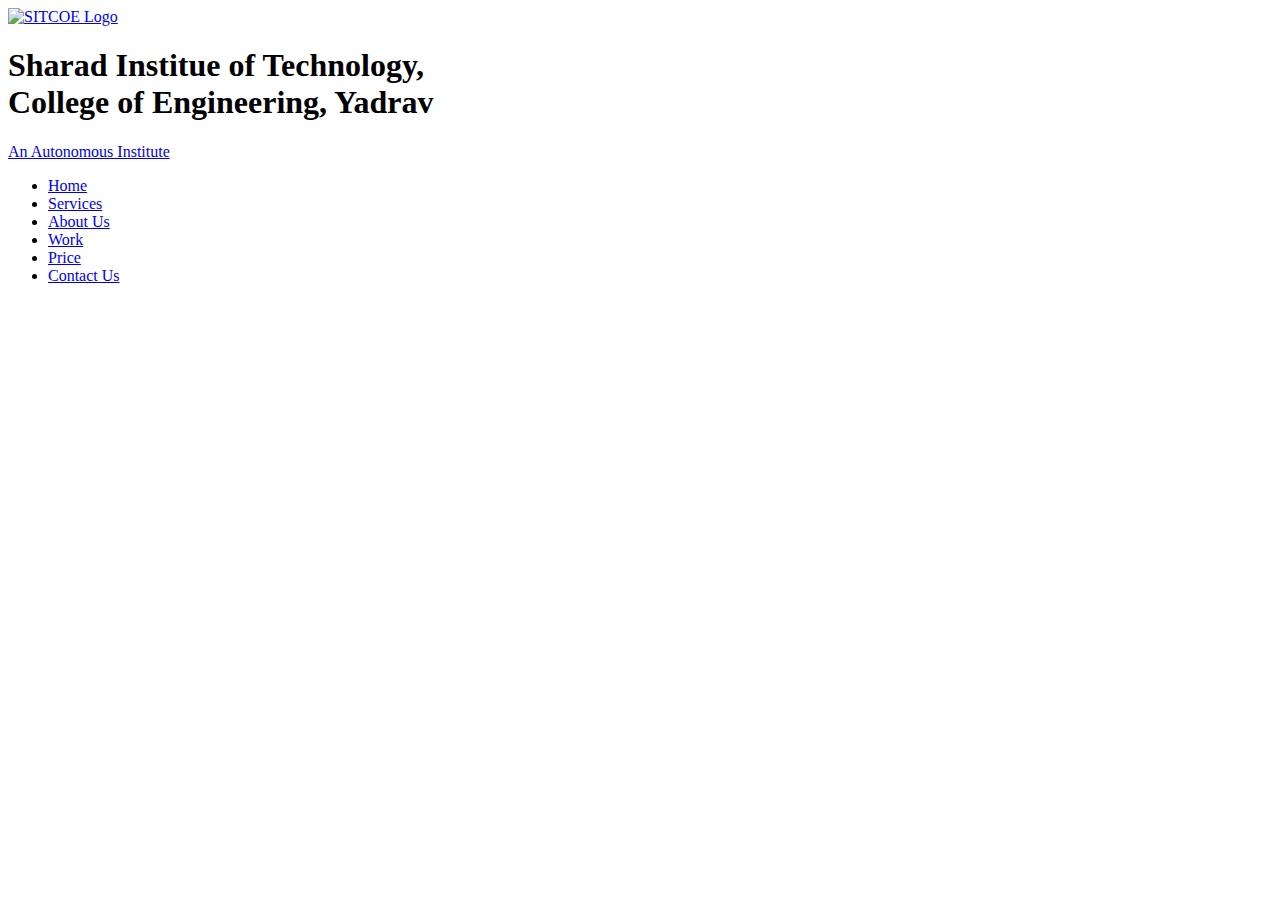
==== index.html @ 4dc254d6 "Create index.html" ====
<!DOCTYPE html>
<html lang="en">
	<head>
		<meta charset="utf-8">
		<meta http-equiv="X-UA-Compatible" content="IE=edge">
		<meta name="viewport" content="width=device-width, initial-scale=1">
		<title>Girnari Datta Enterprises</title>
		<meta name="description" content="Girnari Datta" />
		<meta name="keywords" content="" />
		<meta name="author" content="TechUp Web Ventures" />
		
		<link href="css/bootstrap.min.css" rel="stylesheet">
		<link href="css/styles.css" rel="stylesheet">
		<link href="css/queries.css" rel="stylesheet">
	</head>
	<body>		 
		<header id="main">
			<section class="hero"> 
				<div class="container">
					<div class="row nav-wrapper">
						<div class="col-md-6 col-sm-6 col-xs-6 text-left">
							<a href="#"><img src="img/logo-white.png" alt="SITCOE Logo"></a>
						</div>
						<div class="col-md-6 col-sm-6 col-xs-6 text-right navicon">
							 <a id="trigger-overlay" class="nav_slide_button nav-toggle" href="#"><span></span></a>
						</div>
					</div>
					<div class="row hero-content">
						<div class="col-md-12 text-center">
							<h1 class="animated fadeInDown">Sharad Institue of Technology,<br>College of Engineering, Yadrav</h1>
							<a href="#about" class="read-btn animated fadeInUp">An Autonomous Institute</a>
						</div>
					</div>
				</div>
			</section>
		</header>



		<!---  After Header, remaining content starts from here -->










		<!--  Till here. Below snippet is required for nav bar animation and effects.   -->

		<div class="overlay overlay-midway">
			<nav>
				<ul>
				<li><a href="#main">Home</a></li>
					<li><a href="#features">Services</a></li>
					<li><a href="#about">About Us</a></li> 
					<li><a href="#ourWorks">Work</a></li>
					<li><a href="#price">Price</a></li>
					<li><a href="#contact">Contact Us</a></li>
				</ul>
			</nav>
		</div> 
		
		<script src="js/toucheffects.js"></script>
		<script src="js/jquery.min.js"></script>
		<script src="js/flickity.pkgd.min.js"></script>
		<script src="js/jquery.fancybox.pack.js"></script>  
		<script src="js/waypoints.min.js"></script>
		<script src="js/bootstrap.min.js"></script>
		<script src="js/scripts.js"></script>

		
	</body>
</html>
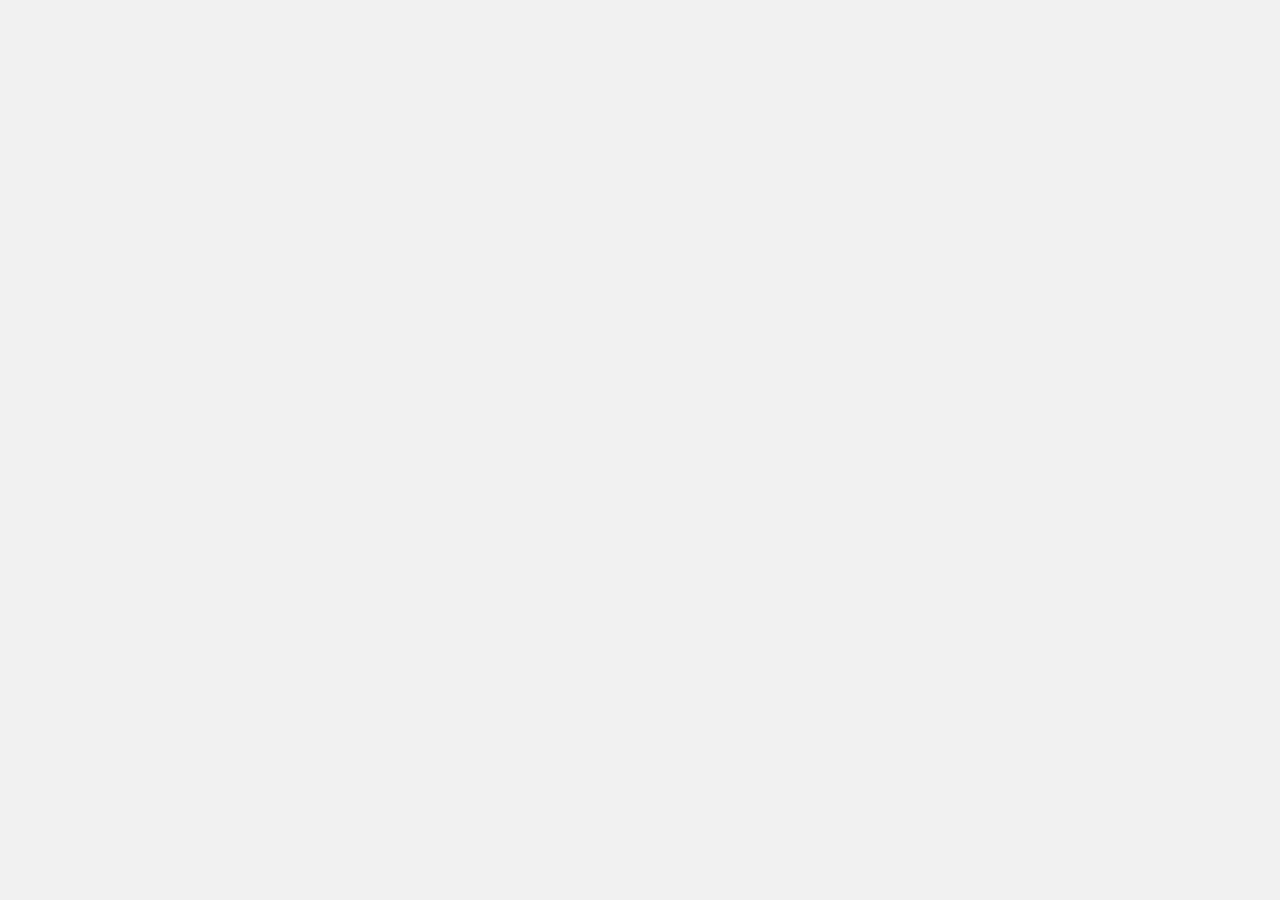
==== commit 9726db4a: "Update index.html" ====
--- a/index.html
+++ b/index.html
@@ -13,6 +13,210 @@
 		<link href="css/styles.css" rel="stylesheet">
 		<link href="css/queries.css" rel="stylesheet">
 	</head>
+	
+		<!--------CSS------------>
+	
+		<style>
+* {
+  box-sizing: border-box;
+}
+
+body {
+  background-color: #f1f1f1;
+  padding: 20px;
+  font-family: Times New Roman;
+}
+
+/* Center website */
+.main {
+  max-width: 1000px;
+  margin: auto;
+}
+
+h1 {
+  font-size: 50px;
+  word-break: break-all;
+}
+
+.row {
+  margin: 8px -16px;
+  background-color:white;
+}
+
+/* Add padding BETWEEN each column (if you want) */
+.row,
+.row > .column {
+  padding: 8px;
+}
+
+/* Create three equal columns that floats next to each other */
+.column {
+  float: left;
+  width: 33.33%;
+  display: none; /* Hide columns by default */
+}
+
+/* Clear floats after rows */
+.row:after {
+  content: "";
+  display: table;
+  clear: both;
+}
+
+/* Content */
+.content {
+  background-color: white;
+  padding: 10px;
+  text-align:center;
+}
+
+/* The "show" class is added to the filtered elements */
+.show {
+  display: block;
+}
+
+/* Style the buttons */
+.btn {
+  border: none;
+  outline: none;
+  padding: 12px 16px;
+  background-color: white;
+  cursor: pointer;
+}
+
+/* Add a grey background color on mouse-over */
+.btn:hover {
+  background-color: #ddd;
+}
+
+/* Add a dark background color to the active button */
+.btn.active {
+  background-color: #666;
+   color: white;
+}
+
+
+img:hover {
+  box-shadow: 0 0 15px 1px rgba(0, 140, 186, 0.5);
+}
+
+
+<!------------------------------Modal CSS-------------------------------->
+.modal {
+  display: none; /* Hidden by default */
+  position: fixed; /* Stay in place */
+  z-index: 1; /* Sit on top */
+  padding-top: 100px; /* Location of the box */
+  left: 0;
+  top: 0;
+  width: 50%; /* Full width */
+  height: 50%; /* Full height */
+  overflow: auto; /* Enable scroll if needed */
+  background-color: rgb(0,0,0); /* Fallback color */
+  background-color: rgba(0,0,0,0.4); /* Black w/ opacity */
+}
+
+
+/* Position the image container (needed to position the left and right arrows) */
+.container{
+	max-width:120px
+	padding: 0px;
+	display: flex;
+	}
+
+/* Hide the images by default */
+.mySlides {
+  display: none;
+}
+
+/* Add a pointer when hovering over the thumbnail images */
+.cursor {
+  cursor: pointer;
+}
+
+/* Next & previous buttons */
+.prev,
+.next {
+  cursor: pointer;
+  position: absolute;
+  top: 50%;
+  width: auto;
+  padding: 16px;
+  margin-top: -50px;
+  color: white;
+  font-weight: bold;
+  font-size: 20px;
+  border-radius: 0 3px 3px 0;
+  user-select: none;
+  -webkit-user-select: none;
+}
+
+/* Position the "next button" to the right */
+.next {
+  right: 0;
+  border-radius: 3px 0 0 3px;
+}
+
+/* On hover, add a black background color with a little bit see-through */
+.prev:hover,
+.next:hover {
+  background-color: rgba(0, 0, 0, 0.8);
+}
+
+/* Number text (1/3 etc) */
+.numbertext {
+  color: #f2f2f2;
+  font-size: 12px;
+  padding: 8px 12px;
+  position: absolute;
+  top: 0;
+}
+
+
+.row:after {
+  content: "";
+  display: table;
+  clear: both;
+}
+
+/* Six columns side by side */
+.column {
+  float: left;
+  width: 16%;
+}
+
+/* Add a transparency effect for thumnbail images */
+.demo {
+  opacity: 0.6;
+}
+
+.active,
+.demo:hover {
+  opacity: 1;
+}
+
+.left-column {
+	width:40%;
+	height:40%;
+	position: relative;
+	}
+
+.right-column {
+	width:50%;
+	padding:0 0 0 50px;
+	}
+img {
+     border-radius: 25px;
+}
+
+<!------------------------------End of Modal CSS----------------------------------------->
+	
+		<!---------CSS End------->
+	
+	
+	
+	
+	
 	<body>		 
 		<header id="main">
 			<section class="hero"> 
@@ -40,7 +244,219 @@
 		<!---  After Header, remaining content starts from here -->
 
 
-
+		<section>
+			
+			<!-- MAIN (Center website) -->
+<div class="main">
+<hr>
+
+<h2>PORTFOLIO</h2>
+<div id="myBtnContainer">
+  <button class="btn active" onclick="filterSelection('all')"> Show all</button>
+  <button class="btn" onclick="filterSelection('nature')"> Nature</button>
+  <button class="btn" onclick="filterSelection('cars')"> Cars</button>
+  <button class="btn" onclick="filterSelection('people')"> People</button>
+</div>
+
+			<!-- Products Grid -->
+	<div class="row">
+		<div class="column nature">
+			<div class="content">
+				<img src="1.jpeg" alt="Mountains" style="width:100%">
+				<h4>Mountains</h4>
+					<!-- Trigger the modal with a button -->
+					<button class="btn"  data-toggle="modal" data-target="#myModal">View Details</button>
+			</div>
+		</div>
+
+		<div class="column nature">
+			<div class="content">
+				<img src="1.jpeg" alt="Mountains" style="width:100%">
+				<h4>Mountains</h4>
+					<!-- Trigger the modal with a button -->
+					<button class="btn"  data-toggle="modal" data-target="#myModal">View Details</button>
+			</div>
+		</div>
+		
+		<div class="column nature">
+			<div class="content">
+				<img src="1.jpeg" alt="Mountains" style="width:100%">
+				<h4>Mountains</h4>
+					<!-- Trigger the modal with a button -->
+					<button class="btn"  data-toggle="modal" data-target="#myModal">View Details</button>
+			</div>
+		</div>
+
+		<div class="column cars">
+			<div class="content">
+				<img src="2.jpeg" alt="Cars" style="width:100%">
+				<h4>Retro</h4>
+					<!-- Trigger the modal with a button -->
+					<button class="btn"  data-toggle="modal" data-target="#myModal">View Details</button>
+			</div>
+		</div>
+
+
+		<div class="column cars">
+			<div class="content">
+				<img src="2.jpeg" alt="Cars" style="width:100%">
+				<h4>Retro</h4>
+					<!-- Trigger the modal with a button -->
+					<button class="btn"  data-toggle="modal" data-target="#myModal">View Details</button>
+			</div>
+		</div>
+
+
+		<div class="column cars">
+			<div class="content">
+				<img src="2.jpeg" alt="Cars" style="width:100%">
+				<h4>Retro</h4>
+					<!-- Trigger the modal with a button -->
+					<button class="btn"  data-toggle="modal" data-target="#myModal">View Details</button>
+			</div>
+		</div>
+
+		<div class="column people">
+			<div class="content">
+				<img src="3.jpeg" alt="Cars" style="width:100%">
+				<h4>Man</h4>
+					<!-- Trigger the modal with a button -->
+					<button class="btn"  data-toggle="modal" data-target="#myModal">View Details</button>
+			</div>
+		</div>
+
+		<div class="column people">
+			<div class="content">
+				<img src="3.jpeg" alt="Cars" style="width:100%">
+				<h4>Man</h4>
+					<!-- Trigger the modal with a button -->
+					<button class="btn"  data-toggle="modal" data-target="#myModal">View Details</button>
+			</div>
+		</div>
+
+		<div class="column people">
+			<div class="content">
+				<img src="3.jpeg" alt="Cars" style="width:100%">
+				<h4>Man</h4>
+					<!-- Trigger the modal with a button -->
+					<button class="btn"  data-toggle="modal" data-target="#myModal">View Details</button>
+			</div>
+		</div>
+
+
+		<!-- END GRID -->
+	</div>
+
+
+
+
+  <!-- Modal -->
+  <!-- The Modal -->
+  <div class="modal" id="myModal">
+    <div class="modal-dialog modal-xl">
+      <div class="modal-content">
+      
+        <!-- Modal Header -->
+        <div class="modal-header">
+
+		<h2 style="text-align:center">Paperbags Modal</h2>
+
+          <button type="button" class="close" data-dismiss="modal">&times;</button>
+        </div>
+        
+        <!-- Modal body -->
+        <div class="modal-body">
+
+
+          <div class="container">
+ <div class="left-column">
+  <div class="mySlides">
+    <div class="numbertext">1 / 6</div>
+    <img src="1.jpeg" style="width:100%">
+  </div>
+
+  <div class="mySlides">
+    <div class="numbertext">2 / 6</div>
+    <img src="2.jpeg" style="width:100%">
+  </div>
+
+  <div class="mySlides">
+    <div class="numbertext">3 / 6</div>
+    <img src="3.jpeg" style="width:100%">
+  </div>
+    
+  <div class="mySlides">
+    <div class="numbertext">4 / 6</div>
+    <img src="1.jpeg" style="width:100%">
+  </div>
+
+  <div class="mySlides">
+    <div class="numbertext">5 / 6</div>
+    <img src="2.jpeg" style="width:100%">
+  </div>
+    
+  <div class="mySlides">
+    <div class="numbertext">6 / 6</div>
+    <img src="3.jpeg" style="width:100%">
+  </div>
+    
+  <a class="prev" onclick="plusSlides(-1)"><</a>
+  <a class="next" onclick="plusSlides(1)">></a>
+	<hr>
+  <div class="row">
+    <div class="column">
+      <img class="demo cursor" src="1.jpeg" style="width:100%" onclick="currentSlide(1)" alt="The Woods">
+    </div>
+    <div class="column">
+      <img class="demo cursor" src="2.jpeg" style="width:100%" onclick="currentSlide(2)" alt="Cinque Terre">
+    </div>
+    <div class="column">
+      <img class="demo cursor" src="3.jpeg" style="width:100%" onclick="currentSlide(3)" alt="Mountains and fjords">
+    </div>
+    <div class="column">
+      <img class="demo cursor" src="1.jpeg" style="width:100%" onclick="currentSlide(4)" alt="Northern Lights">
+    </div>
+    <div class="column">
+      <img class="demo cursor" src="2.jpeg" style="width:100%" onclick="currentSlide(5)" alt="Nature and sunrise">
+    </div>    
+    <div class="column">
+      <img class="demo cursor" src="3.jpeg" style="width:100%" onclick="currentSlide(6)" alt="Snowy Mountains">
+    </div>
+  </div>
+</div>
+<div class="right-column">.
+		<div class="product-description">
+			<span>Paperpouch</span>
+			<h1>Eco friendly bag</h1>
+		</div>
+		
+		<div class="product-configuration">
+			<div class="product-size">
+				<b>Available in various sizes :-</b> <select>
+					<option>Size available</option>
+					<option>8*11</option>
+					<option>9*11</option>
+					<option>10*11</option>
+					<option>12*11</option>
+				</select>
+				<br>
+				
+				<b>Note:-</b> <font size="2" color="red">*You can customise the size as well.</font>
+			</div>
+		</div>
+	</div>
+</div>
+        
+        
+      </div>
+    </div>
+  </div>
+</div>
+ <!--End of Modal-->
+
+			
+			
+		</section>
 
 
 
@@ -63,6 +479,103 @@
 			</nav>
 		</div> 
 		
+			
+			
+			
+			<!---------------------------------Script------------------------------------------->
+			
+			<script>
+filterSelection("all")
+function filterSelection(c) {
+  var x, i;
+  x = document.getElementsByClassName("column");
+  if (c == "all") c = "";
+  for (i = 0; i < x.length; i++) {
+    RemoveClass(x[i], "show");
+    if (x[i].className.indexOf(c) > -1) AddClass(x[i], "show");
+  }
+}
+
+function AddClass(element, name) {
+  var i, arr1, arr2;
+  arr1 = element.className.split(" ");
+  arr2 = name.split(" ");
+  for (i = 0; i < arr2.length; i++) {
+    if (arr1.indexOf(arr2[i]) == -1) {element.className += " " + arr2[i];}
+  }
+}
+
+function RemoveClass(element, name) {
+  var i, arr1, arr2;
+  arr1 = element.className.split(" ");
+  arr2 = name.split(" ");
+  for (i = 0; i < arr2.length; i++) {
+    while (arr1.indexOf(arr2[i]) > -1) {
+      arr1.splice(arr1.indexOf(arr2[i]), 1);     
+    }
+  }
+  element.className = arr1.join(" ");
+}
+
+
+// Add active class to the current button (highlight it)
+var btnContainer = document.getElementById("myBtnContainer");
+var btns = btnContainer.getElementsByClassName("btn");
+for (var i = 0; i < btns.length; i++) {
+  btns[i].addEventListener("click", function(){
+    var current = document.getElementsByClassName("active");
+    current[0].className = current[0].className.replace(" active", "");
+    this.className += " active";
+  });
+}
+
+
+
+
+
+
+
+var slideIndex = 1;
+showSlides(slideIndex);
+
+function plusSlides(n) {
+  showSlides(slideIndex += n);
+}
+
+function currentSlide(n) {
+  showSlides(slideIndex = n);
+}
+
+function showSlides(n) {
+  var i;
+  var slides = document.getElementsByClassName("mySlides");
+  var dots = document.getElementsByClassName("demo");
+  var captionText = document.getElementById("caption");
+  if (n > slides.length) {slideIndex = 1}
+  if (n < 1) {slideIndex = slides.length}
+  for (i = 0; i < slides.length; i++) {
+      slides[i].style.display = "none";
+  }
+  for (i = 0; i < dots.length; i++) {
+      dots[i].className = dots[i].className.replace(" active", "");
+  }
+  slides[slideIndex-1].style.display = "block";
+  dots[slideIndex-1].className += " active";
+  captionText.innerHTML = dots[slideIndex-1].alt;
+}
+
+
+
+
+
+</script>
+			
+			<!---------------------------------Script end-------------------------------------------------->
+			
+			
+			
+			
+			
 		<script src="js/toucheffects.js"></script>
 		<script src="js/jquery.min.js"></script>
 		<script src="js/flickity.pkgd.min.js"></script>
--- a/css/styles.css
+++ b/css/styles.css
@@ -0,0 +1,208 @@
+/* -------------------------------------------------------------------------------------------------
+Navigation
+------------------------------------------------------------------------------------------------- */
+.nav-toggle {
+    position: fixed;
+    top: 55px;
+    right: 80px;
+    z-index: 999999;
+    padding: 10px 35px 16px 0px;
+    cursor: pointer;
+}
+.nav-toggle:focus {
+    outline: none;
+}
+.nav-toggle span, .nav-toggle span:before, .nav-toggle span:after {
+    content: '';
+    position: absolute;
+    display: block;
+    width: 35px;
+    height: 5px;
+    border-radius: 1px;
+    background: #C2C2C2;
+    cursor: pointer;
+}
+.nav-toggle span:before {
+    top: -10px
+}
+.nav-toggle span:after {
+    bottom: -10px
+}
+.nav-toggle span, .nav-toggle span:before, .nav-toggle span:after {
+    -webkit-transition: all 300ms ease-in-out;
+    transition: all 300ms ease-in-out;
+}
+.nav-toggle.active span {
+    background-color: transparent
+}
+.nav-toggle.active span:before, .nav-toggle.active span:after {
+    top: 0
+}
+.nav-toggle.active span:before {
+    -webkit-transform: rotate(45deg);
+    -ms-transform: rotate(45deg);
+    transform: rotate(45deg);
+}
+.nav-toggle.active span:after {
+    top: 10px;
+    -webkit-transform: translateY(-10px) rotate(-45deg);
+    -ms-transform: translateY(-10px) rotate(-45deg);
+    transform: translateY(-10px) rotate(-45deg);
+}
+.navicon {
+    position: relative;
+    height: 26px;
+}
+.navicon p {
+    margin: 1px 50px 0 0
+}
+.navicon-fixed {
+    position: fixed;
+    top: 59px;
+    right: 143px;
+}
+
+/* -------------------------------------------------------------------------------------------------
+Hero
+------------------------------------------------------------------------------------------------- */
+.hero {
+    position: relative;
+    padding: 60px 0 60px 0;
+    min-height: 800px;
+    background: rgb(40, 70, 102) url('../img/hero.jpg') no-repeat center center;
+    background-size: cover;
+    color: #fff; 
+}
+.hero h1 {
+    margin: 18% 0 20px 0;
+    font-weight: 300;
+    font-size: 36px;
+    line-height: 60px;
+}
+.hero h1 span {
+    display: inline-block;
+    color: #a1a9b0;
+}
+#home {
+    width: 100%;
+    height: 100%;
+}
+.hero {
+    width: 100%;
+    height: 100%;
+}
+header i {
+    margin-left: 5px
+}
+
+/* -------------------------------------------------------------------------------------------------
+Nav Overlay
+------------------------------------------------------------------------------------------------- */
+/* Overlay style */
+
+.overlay {
+    position: fixed;
+    top: 0;
+    left: 0;
+    width: 100%;
+    height: 100%;
+    background: /* ! normalize.css v1.0.0 | MIT License | git.io/normalize */article, aside, details, figcaption, figure, footer, header, hgroup, nav, section, summary {    display: block}audio, canvas, video {    display: inline-block;    *display: inline;    *zoom: 1;}audio:not([controls]) {    display: none;    height: 0;}[hidden] {    display: none}.text-center{text-align:center;}/* -------------------------------------------------------------------------------------------------Base------------------------------------------------------------------------------------------------- */html {    font-size: 100%; /* 1 */    -webkit-text-size-adjust: 100%; /* 2 */    -ms-text-size-adjust: 100%; /* 2 */}html, button, input, select, textarea {    font-family: sans-serif;    font-family: 'Nunito', sans-serif;}html, body {    overflow-x: hidden;    width: 100%;}/** Handle margins incorrectly in IE 6/7.*/body {    margin: 0;    font-family: 'Nunito', sans-serif;}/** Font Smoothing*/html, html a {    text-shadow: 1px 1px 1px rgba(0, 0, 0, 0.004);    -webkit-font-smoothing: antialiased;}/* -------------------------------------------------------------------------------------------------Links------------------------------------------------------------------------------------------------- *//** `outline` inconsistency between Chrome and other browsers.*/a:focus {    outline: thin dotted;    text-decoration: none;}a:active, a:hover {    outline: 0;    text-decoration: none;}/* [base64] */h1 {    margin: 0.67em 0;    font-size: 2em;}h2 {    margin: 0.83em 0;    font-size: 1.5em;}h3 {    margin: 1em 0;    font-size: 1.17em;}h4 {    margin: 1.33em 0;    font-size: 1em;}h5 {    margin: 1.67em 0;    font-size: 0.83em;}h6 {    margin: 2.33em 0;    font-size: 0.75em;}abbr[title] {    border-bottom: 1px dotted}b, strong {    font-weight: bold}blockquote {    margin: 0px}dfn {    font-style: italic}mark {    background: #ff0;    color: #000;}p, pre {    margin: 1em 0}code, kbd, pre, samp {    font-size: 1em;    font-family: monospace, serif;    _font-family: 'courier new', monospace;}pre {    white-space: pre;    white-space: pre-wrap;    word-wrap: break-word;}q {    quotes: none}q:before, q:after {    content: '';    content: none;}small {    font-size: 75%}sub, sup {    position: relative;    vertical-align: baseline;    font-size: 75%;    line-height: 0;}sup {    top: -0.5em}sub {    bottom: -0.25em}/* -------------------------------------------------------------------------------------------------Lists------------------------------------------------------------------------------------------------- */dl, menu, ol, ul {    margin: 1em 0}dd {    margin: 0 0 0 40px}menu, ol, ul {    padding: 0}nav ul, nav ol {    /* list-style: none; */    /* list-style-image: none; */}img {    border: 0; /* 1 */    -ms-interpolation-mode: bicubic; /* 2 */}svg:not(:root) {    overflow: hidden}/* [base64] */figure {    margin: 0}form {    margin: 0}fieldset {    margin: 0 2px;    padding: 0.35em 0.625em 0.75em;    border: 1px solid #c0c0c0;}legend {    padding: 0;    border: 0; /* 1 */    white-space: normal; /* 2 */    *margin-left: -7px; /* 3 */}button, input, select, textarea {    margin: 0; /* 2 */    vertical-align: baseline; /* 3 */    font-size: 100%; /* 1 */    *vertical-align: middle; /* 3 */}button, input {    line-height: normal}button, html input[type="button"], /* 1 */input[type="reset"], input[type="submit"] {    cursor: pointer; /* 3 */    -webkit-appearance: button; /* 2 */    *overflow: visible; /* 4 */}button[disabled], input[disabled] {    cursor: default}input[type="checkbox"], input[type="radio"] {    box-sizing: border-box; /* 1 */    padding: 0; /* 2 */    *height: 13px; /* 3 */    *width: 13px; /* 3 */}input[type="search"] {    /* 2 */    box-sizing: content-box;    -webkit-appearance: textfield; /* 1 */    nowhitespace: afterproperty;}input[type="search"]::-webkit-search-cancel-button, input[type="search"]::-webkit-search-decoration {    -webkit-appearance: none}button::-moz-focus-inner, input::-moz-focus-inner {    padding: 0;    border: 0;}textarea {    overflow: auto; /* 1 */    vertical-align: top; /* 2 */}/* [base64] */table {    border-spacing: 0;    border-collapse: collapse;}/* -------------------------------------------------------------------------------------------------Global Styles------------------------------------------------------------------------------------------------- */.group:after {    content: "";    display: table;    clear: both;}a {    -webkit-transition-timing-function: ease-in-out;    transition-timing-function: ease-in-out;    -webkit-transition-duration: 300ms;    transition-duration: 300ms;    -webkit-transition-property: color, border-color, background-color;    transition-property: color, border-color, background-color;}.nopadding {    margin: 0 !important;    padding: 0 !important;}p {    font-size: 14px;    line-height: 25px;}a {    color: #73d0da}a:hover, a:focus {    color: #73d0da;    text-decoration: none;}.texture-overlay {    position: absolute;    top: 0px;    left: 0px;    width: 100%;    height: 100%;}/* [base64] */.use-btn {    display: inline-block;    margin: 0 10px 10px 0;    padding: 20px 50px;    border-radius: 3px;    background-color: #fff;    color: #4b98a9;    font-size: 16px;}.use-btn:hover, .use-btn:focus {    background-color: #73d0da;    color: #fff;    text-decoration: none;}.read-btn, .download-btn {    display: inline-block;    padding: 14px 40px;    border: 2px solid #fff;    border-radius: 3px;    color: #fff;    font-size: 16px;}.read-btn:hover, .download-btn:hover, .read-btn:focus, .download-btn:focus {    border-color: #73d0da;    color: #73d0da;    text-decoration: none;}.read-more-btn {    display: inline-block;    color: #323a45;    text-transform: uppercase;    font-weight: 400;}.read-more-btn i, .download-btn i {    margin-left: 5px}.aboutUs .download-btn {    margin-top: 50px}.download .download-btn {    margin-top: 25px}/* [base64] */.nav-toggle {    position: absolute;    top: 0;    right: 15px;    z-index: 999999;    padding: 10px 35px 16px 0px;    cursor: pointer;}.nav-toggle:focus {    outline: none;}.nav-toggle span, .nav-toggle span:before, .nav-toggle span:after {    content: '';    position: absolute;    display: block;    width: 35px;    height: 5px;    border-radius: 1px;    background: #fff;    cursor: pointer;}.nav-toggle span:before {    top: -10px}.nav-toggle span:after {    bottom: -10px}.nav-toggle span, .nav-toggle span:before, .nav-toggle span:after {    -webkit-transition: all 300ms ease-in-out;    transition: all 300ms ease-in-out;}.nav-toggle.active span {    background-color: transparent}.nav-toggle.active span:before, .nav-toggle.active span:after {    top: 0}.nav-toggle.active span:before {    -webkit-transform: rotate(45deg);    -ms-transform: rotate(45deg);    transform: rotate(45deg);}.nav-toggle.active span:after {    top: 10px;    -webkit-transform: translateY(-10px) rotate(-45deg);    -ms-transform: translateY(-10px) rotate(-45deg);    transform: translateY(-10px) rotate(-45deg);}.navicon {    position: relative;    height: 26px;}.navicon p {    margin: 1px 50px 0 0}.navicon-fixed {    position: fixed;    top: 59px;    right: 143px;}/* -------------------------------------------------------------------------------------------------Hero------------------------------------------------------------------------------------------------- */.hero {    position: relative;    padding: 60px 0 60px 0;    min-height: 800px;    background: rgb(40, 70, 102) url('../img/hero.jpg') no-repeat center center;    background-size: cover;    color: #fff; }.hero h1 {    margin: 18% 0 20px 0;    font-weight: 300;    font-size: 38px;    line-height: 55px;}.hero h1 span {    display: inline-block;    color: #a1a9b0;}#home {    width: 100%;    height: 100%;}.hero {    width: 100%;    height: 100%;}header i {    margin-left: 5px}/* -------------------------------------------------------------------------------------------------Video------------------------------------------------------------------------------------------------- */section.video i {    margin-right: 10px;    color: #323a45;    vertical-align: middle;    font-size: 50px;    -webkit-transition: color 300ms ease-in-out;    transition: color 300ms ease-in-out;}section.video h1 {    font-weight: 400;    font-size: 20px;}section.video {    padding: 60px 0;    background-color: #f6f7f9;}section.video a {    color: #323a45}section.video a:hover, section.video a:focus {    color: #73d0da;    text-decoration: none;}section.video a:hover i, section.video a:focus i {    color: #73d0da}/* -------------------------------------------------------------------------------------------------Custom Slider Controls (Flickity)------------------------------------------------------------------------------------------------- */.flickity-page-dots .dot {    width: 13px;    height: 13px;    opacity: 1;    background: transparent;    border: 2px solid white;    -webkit-transition: background 0.3s;    transition: background 0.3s;}.flickity-page-dots .dot.is-selected {    background: white;}/* -------------------------------------------------------------------------------------------------Features Slider------------------------------------------------------------------------------------------------- */.features-bg {    position: relative;    min-height: 400px;    background: url('../img/testimonial-01.jpg') no-repeat center center;    background-size: cover;}.features-img {    width: 100%;    height: 400px;    text-align: center;    line-height: 400px;}.features-slider {  text-align:center;}.flickity-page-dots { margin: 0 auto;text-align: center !important;}.features-slider ul {    margin: 0;    padding: 0;    list-style: none;}.features-slider ul li {    width: 100%;}.features-slider li h1 {    margin-bottom: 15px;    color: #fff;    font-weight: 400;    font-size: 22px;}.features-slider li p {    color: #fff;    font-size: 14px;}.testimonial{background: #203244;}.testimonial-img {    position: relative}.slides li h1 {    margin: 0;    padding: 0;}.features-slider .flickity-page-dots {    text-align: left;    margin-top: 50px;    position: static;}.features-slider .flickity-page-dots .dot {    margin: 0 12px 0 0;}/* -------------------------------------------------------------------------------------------------Features List------------------------------------------------------------------------------------------------- */.services-list {    padding: 130px 0}.services-list h1 {    margin: 0 0 10px 0;    padding: 0;    color: #24374b;    font-size: 20px;}.services-list p {    margin-bottom: 20px;    color: #7E7E7E;}.feature-content {    display: inline-block;    margin-left: 0;    width: 65%;}.feature-icon {    display: inline-block;    margin-right: 25px;    width: 90px;    height: 90px;    border-radius: 0;    vertical-align: top;    text-align: center;    font-size: 25px;    line-height: 90px;    background: #EFEFEF;}.feature-icon i {    color: #7E7E7E;}/* [base64] */blockquote {    margin: 40px 0 0;    padding: 0;    border: none;}blockquote p {    display: inline-block;    margin: 0;    padding: 0;    width: 70%;    vertical-align: top;    font-style: italic;}blockquote .avatar {    display: inline-block;    margin-right: 20px;    width: 64px;    height: 64px;    vertical-align: middle;}blockquote .logo-quote {    display: inline-block;    margin: 0 0 0 90px;}/* ------------------------------------------------------------------------------------------------- Price------------------------------------------------------------------------------------------------- */.price-table {    border: 1px solid #e3e3e3;}.price-table.featured {    -webkit-box-shadow: 0 4px 5px rgba(0,0,0,0.19);       -moz-box-shadow: 0 4px 5px rgba(0,0,0,0.19);            box-shadow: 0 4px 5px rgba(0,0,0,0.19);}.price-table > span {    color: #252525;    display: block;    font-size: 24px;    padding: 30px 0;    text-transform: uppercase;}.price-table .value {    background-color: #f8f8f8;    color: #727272;    padding: 20px 0;    -webkit-transition: all 0.7s ease 0s;       -moz-transition: all 0.7s ease 0s;        -ms-transition: all 0.7s ease 0s;         -o-transition: all 0.7s ease 0s;            transition: all 0.7s ease 0s;}.price-table.featured .value {    background-color: #175CC8;    color: #fff;}.price-table .value span {    display: inline-block;}.price-table .value span:first-child {    font-size: 32px;    line-height: 32px;}.price-table .value span:nth-child(2) {    font-size: 65px;    line-height: 65px;    margin-bottom: 25px;}.price-table .value span:last-child {    font-size: 16px;}.price-table ul {    margin: 0;    padding: 0;    list-style: none;    text-align: center;}.price-table ul li {    border-top: 1px solid #e3e3e3;    display: block;    padding: 25px 0;    -webkit-transition: all 0.7s ease 0s;       -moz-transition: all 0.7s ease 0s;        -ms-transition: all 0.7s ease 0s;         -o-transition: all 0.7s ease 0s;            transition: all 0.7s ease 0s;}.price-table ul li a {    display: block;    text-transform: uppercase;}.price-table.featured ul li:last-child,.price-table ul li:last-child:hover {    background-color: #3176E4;}.price-table.featured ul li:last-child a,.price-table ul li:last-child:hover a {    color: #fff;} /* [base64] */.aboutUs {    background: #175CC8;}.aboutUs h1 {    margin: 0 0 20px 0;    color: #fff;    font-weight: 400;    font-size: 22px;}.aboutUs p {    margin-bottom: 25px;    color: #fff;}.aboutUs img{width:100%;}.aboutUs .title-section h2, .aboutUs .disc-section p{color:#fff;}.device {    position: absolute;    top: 0;    left: 20%;}.device-content {    position: absolute;    top: 0;    left: 56px;    width: 247px;    height: 445px;    background: rgba(0, 0, 0, 0.3);}.device-content img {    width: 247px;    height: 445px;}.aboutUs-wrap {    position: relative;    padding: 100px 0;    min-height: 600px;}.aboutUs-slider ul {    margin: 0;    padding: 0;    list-style: none;}.aboutUs-slider .flickity-page-dots {    bottom: 20px;}/* -------------------------------------------------------------------------------------------------ourWorks Intro------------------------------------------------------------------------------------------------- */.ourWorks-intro {    padding: 170px 0 100px 0;    background-color: #f6f7f9;}.ourWorks-intro h1 {    margin-bottom: 20px;    color: #24374b;    font-weight: 400;    font-size: 22px;}.ourWorks-intro p {    margin-bottom: 25px;    color: #778899;}/* [base64] */.ourWorks ul {    margin: 0;    padding: 0;    width: 100%;}.ourWorks ul li {    float: left;    min-height: 100%;    width: 25%;    background-color: #000;    list-style: none;}.ourWorks figure {    position: relative;    overflow: hidden;}.ourWorks figure img {    width: 100%;    height: 100%;    -webkit-transition: all 300ms ease-in-out;    transition: all 300ms ease-in-out;}.ourWorks figure:hover img, .ourWorks figure:focus img {    -webkit-transform: scale(1.1);    -ms-transform: scale(1.1);    transform: scale(1.1);}.ourWorks figcaption {    position: absolute;    top: 0;    left: 0;    padding: 25% 0;    width: 100%;    height: 100%;    background-color: rgba(63, 97, 132, 0.85);    text-align: center;    font-size: 15px;    opacity: 0;    -webkit-transition: all 300ms ease-in-out;    transition: all 300ms ease-in-out;}.ourWorks figcaption a {    color: #fff}.ourWorks figcaption a:hover, .ourWorks figcaption a:focus {    color: #73d0da}.ourWorks figure:hover figcaption, .ourWorks figure:focus figcaption {    opacity: 1}.visible {    opacity: 1}.ourWorks figure.cs-hover figcaption {    opacity: 1}.ourWorks figcaption i {    font-size: 35px}.ourWorks figcaption p {    margin-bottom: 0;    text-transform: uppercase;    font-weight: 400;}.ourWorks figcaption .caption-content {    position: absolute;    top: 50%;    left: 50%;    margin-top: -40px;    margin-left: -100px;    width: 200px;    -webkit-transform: translate(0px, 15px);    -ms-transform: translate(0px, 15px);    transform: translate(0px, 15px);    -webkit-transition: all 300ms ease-in-out;    transition: all 300ms ease-in-out;}.ourWorks figure:hover figcaption .caption-content, .ourWorks figure:focus figcaption .caption-content {    -webkit-transform: translate(0px, 0px);    -ms-transform: translate(0px, 0px);    transform: translate(0px, 0px);}/* -------------------------------------------------------------------------------------------------Download Now------------------------------------------------------------------------------------------------- */.download {    padding: 120px 0;    background-color: #3f6184;}.download h1 {    margin: 0 0 15px 0;    color: #fff;    font-weight: 400;    font-size: 40px;}/* [base64] */footer {    padding: 100px 0}footer p {    color: #c7cacc;    font-size: 12px;}footer ul {    margin-top: 30px}footer li {    margin-right: 15%;    list-style: none;    text-transform: uppercase;    font-weight: 400;}footer li a {    color: #3f6184;}footer li:last-child {    margin-right: 0}/* -------------------------------------------------------------------------------------------------Nav Overlay------------------------------------------------------------------------------------------------- *//* Overlay style */.overlay {    position: fixed;    top: 0;    left: 0;    width: 100%;    height: 100%;    background: rgba(52, 82, 113, 0.95);}/* Menu style */.overlay nav {    position: relative;    top: 40%;    height: 60%;    text-align: center;    font-size: 54px;    -webkit-transform: translateY(-50%);    -ms-transform: translateY(-50%);    transform: translateY(-50%);}.overlay ul {    position: relative;    display: inline-block;    margin: 0 auto;    padding: 0;    list-style: none;}.overlay ul li {    display: block;    float: left;    /* margin-right: 20px; */}.overlay ul li:last-child {    margin-right: 0px}.overlay ul li i {    display: inline-block;    margin-bottom: 10px;    font-size: 18px;    margin-right: 15px;}.overlay ul li a {    float: left;    padding: 22px 0;    width: 100%;    border-radius: 3px;    color: #fff;    text-transform: uppercase;    font-weight: 400;    font-size: 15px;    -webkit-transition: all 300ms ease-in-out;    transition: all 300ms ease-in-out;}.overlay ul li a:hover, .overlay ul li a:focus {    border-color: #73d0da;    color: #73d0da;}/* Effects */.overlay-midway {    visibility: hidden;    opacity: 0;    -webkit-transition: opacity 0.5s, visibility 0s 0.5s;    transition: opacity 0.5s, visibility 0s 0.5s;}.overlay-midway.open {    visibility: visible;    opacity: 1;    -webkit-transition: opacity 0.5s;    transition: opacity 0.5s;}.overlay-midway nav ul li {    opacity: 0;    -webkit-transform: translate3d(0, -80px, 0);    transform: translate3d(0, -80px, 0);    -webkit-transition: -webkit-transform 0.5s, opacity 0.5s;    transition: transform 0.5s, opacity 0.5s;    border-bottom: 1px solid rgba(255, 255, 255, 0.22);    border-top: 1px solid rgba(255, 255, 255, 0.22);    background: rgba(255, 255, 255, 0.09);}.overlay-midway.open nav ul:first-child li:first-child {    -webkit-transition-delay: 0.05s;    transition-delay: 0.05s;}.overlay-midway.open nav ul:first-child li:nth-child(2) {    -webkit-transition-delay: 0.1s;    transition-delay: 0.1s;}.overlay-midway.open nav ul:nth-child(2) li:first-child {    -webkit-transition-delay: 0.15s;    transition-delay: 0.15s;}.overlay-midway.open nav ul:nth-child(2) li:nth-child(2) {    -webkit-transition-delay: 0.2s;    transition-delay: 0.2s;}.overlay-midway.open nav ul li {    opacity: 1;    -webkit-transform: translate3d(0, 0, 0);    transform: translate3d(0, 0, 0);    float: left;    display: inline-block;    width: 100%;    padding: 30px 50px;}/* -------------------------------------------------- Contact Us-------------------------------------------------- *//* Contact Form */ #contact .contact-form{  /*width:90%;  max-width: 830px;*/  margin: 0 auto;   padding: 40px 0;} .mail-message-area{  width:100%;  padding:0 15px; } .mail-message{  width: 100%;  background:rgba(255,255,255, 0.8) !important;  -webkit-transition: all 0.7s;  -moz-transition: all 0.7s;  transition: all 0.7s;  margin:0 auto;  border-radius: 0; } .not-visible-message{  height:0px;  opacity: 0; } .visible-message{  height:auto;  opacity: 1;  margin:25px auto 0; }/* Input Styles */ .form{  width: 100%;  padding: 15px;  background: #FAFAFA;  border:1px solid rgba(0, 0, 0, 0.075);  margin-bottom:25px;  color:#727272 !important;  font-size:13px;  -webkit-transition: all 0.4s;  -moz-transition: all 0.4s;  transition: all 0.4s; } .form:hover{  border:1px solid #8BC3A3; } .form:focus{  color: white;  outline: none;  border:1px solid #8BC3A3; } .textarea{  height: 200px;  max-height: 200px;  max-width: 100%; } /* Generic Button Styles */ .button{  padding:8px 12px;  background:#333333;  display: block;  width:120px;  margin:10px 0 0px 0;  border-radius:3px;  -webkit-transition: all 0.3s;  -moz-transition: all 0.3s;  transition: all 0.3s;  text-align:center;  font-size:0.8em;  box-shadow: 0px 1px 4px rgba(0,0,0, 0.10);  -moz-box-shadow: 0px 1px 4px rgba(0,0,0, 0.10);  -webkit-box-shadow: 0px 1px 4px rgba(0,0,0, 0.10); } .button:hover{  background:#8BC3A3;  color:white; }/* Send Button Styles */ .form-btn{  width:180px;  display: block;  height: auto;  padding:15px;  color:#fff;  background: #175CC8;  border:none;  border-radius:3px;  outline: none;  -webkit-transition: all 0.3s;  -moz-transition: all 0.3s;  transition: all 0.3s;  margin:auto;  box-shadow: 0px 1px 4px rgba(0,0,0, 0.10);  -moz-box-shadow: 0px 1px 4px rgba(0,0,0, 0.10);  -webkit-box-shadow: 0px 1px 4px rgba(0,0,0, 0.10);   border-radius: 0;} .form-btn:hover{  background:#111;  color: white;  border:none; } .form-btn:active{  opacity: 0.9; }.footer {  background-color: #1ea78d;  border-top: 5px solid #062033;  color: #fff;}/* Site Socials and Address */.socials{  width:100%;  padding: 15px 10px; }.socials a.social{  font-size: 16px;  color:#fff;  margin:15px auto;  width:40px;  height:40px;  display: inline-block;  line-height: 40px;  -webkit-transition: all 0.3s;  -moz-transition: all 0.3s;  transition: all 0.3s;  border-radius:50%;  border: 1px solid #fff;   margin: 0 5px;} .socials a.social:hover{  background:#222;  color:white; }/* Address */ .address{  width: 100%;  height: auto;  margin:0px auto 25px auto; }  .footer{  padding:45px;  text-align: center;  background: #191919;  background:#222; } .footer h2.company-name{  margin-top:0;  padding-top:0;  font-size:35px; } .footer p.copyright{  margin-bottom:0;  padding-bottom:0;  padding-top:15px;  color:#999;  font-size:14px; } .footer p.copyright a:hover{  color:#8BC3A3; } .page-section{padding:100px 0;margin:0px auto;} .title-section{display:block;margin-bottom: 20px;} .title-section h2 {color: #175CC8;font-size: 28px;font-weight: 800;margin:0px;text-transform: uppercase;}.divider{margin-top: 30px;}.divider:before, .divider:after {content: "______________________";color: #e6e8ea;position: relative;bottom: 6px;} .divider i {color: #cccccc;}.disc-section{display:inline-block;margin:0 15%;margin-bottom:50px;}.disc-section p {line-height: 24px;font-size: 17px;color: #9E9E9E;}/* [base64] */.wp1, .wp2, .wp3, .wp4, .wp5, .wp6 {    visibility: hidden;}.bounceInLeft, .bounceInRight, .fadeInUp, .fadeInUpDelay, .fadeInDown, .fadeInUpD, .fadeInLeft, .fadeInRight, .bounceInDown {    visibility: visible}.delay-05s {    -webkit-animation-delay: 0.5s;    animation-delay: 0.5s;}.delay-1s {    -webkit-animation-delay: 1s;    animation-delay: 1s;};
+}
+
+/* Menu style */
+.overlay nav {
+    position: relative;
+    top: 40%;
+    height: 60%;
+    text-align: center;
+    font-size: 54px;
+    -webkit-transform: translateY(-50%);
+    -ms-transform: translateY(-50%);
+    transform: translateY(-50%);
+}
+.overlay ul {
+    position: relative;
+    display: inline-block;
+    margin: 0 auto;
+    padding: 0;
+    list-style: none;
+}
+.overlay ul li {
+    display: block;
+    float: left;
+    /* margin-right: 20px; */
+}
+.overlay ul li:last-child {
+    margin-right: 0px
+}
+.overlay ul li i {
+    display: inline-block;
+    margin-bottom: 10px;
+    font-size: 18px;
+    margin-right: 15px;
+}
+.overlay ul li a {
+    float: left;
+    padding: 22px 0;
+    width: 100%;
+    border-radius: 3px;
+    color: #fff;
+    text-transform: uppercase;
+    font-weight: 400;
+    font-size: 15px;
+    -webkit-transition: all 300ms ease-in-out;
+    transition: all 300ms ease-in-out;
+}
+.overlay ul li a:hover, .overlay ul li a:focus {
+    border-color: #73d0da;
+    color: #73d0da;
+}
+
+/* Effects */
+.overlay-midway {
+    visibility: hidden;
+    opacity: 0;
+    -webkit-transition: opacity 0.5s, visibility 0s 0.5s;
+    transition: opacity 0.5s, visibility 0s 0.5s;
+}
+.overlay-midway.open {
+    visibility: visible;
+    opacity: 1;
+    -webkit-transition: opacity 0.5s;
+    transition: opacity 0.5s;
+    background: rgba(1, 27, 76, 0.95);
+}
+.overlay-midway nav ul li {
+    opacity: 0;
+    -webkit-transform: translate3d(0, -80px, 0);
+    transform: translate3d(0, -80px, 0);
+    -webkit-transition: -webkit-transform 0.5s, opacity 0.5s;
+    transition: transform 0.5s, opacity 0.5s;
+    border-bottom: 1px solid rgba(255, 255, 255, 0.22);
+    border-top: 1px solid rgba(255, 255, 255, 0.22);
+}
+.overlay-midway.open nav ul:first-child li:first-child {
+    -webkit-transition-delay: 0.05s;
+    transition-delay: 0.05s;
+}
+.overlay-midway.open nav ul:first-child li:nth-child(2) {
+    -webkit-transition-delay: 0.1s;
+    transition-delay: 0.1s;
+}
+.overlay-midway.open nav ul:nth-child(2) li:first-child {
+    -webkit-transition-delay: 0.15s;
+    transition-delay: 0.15s;
+}
+.overlay-midway.open nav ul:nth-child(2) li:nth-child(2) {
+    -webkit-transition-delay: 0.2s;
+    transition-delay: 0.2s;
+}
+.overlay-midway.open nav ul li {
+    opacity: 1;
+    -webkit-transform: translate3d(0, 0, 0);
+    transform: translate3d(0, 0, 0);
+    float: left;
+    display: inline-block;
+    width: 100%;
+    padding: 5px 50px;
+}--- a/css/queries.css
+++ b/css/queries.css
@@ -0,0 +1,34 @@
+@media screen and (max-width:1200px){
+	.device{left:20%;top:-36px;}
+	footer li{margin-right:10%;}
+	.feature-content{width:55%;}
+}
+@media screen and (max-width:991px){
+	.feature-1,.feature-2{margin-bottom:50px;}
+	.device{display:none;}
+	.screenshots ul li{width:50%;}
+	.screenshots-intro{padding:110px 0 100px 0;}
+	.feature-content{width:80%;}
+	.features-slider{height:100%}
+}
+@media screen and (max-width:680px){
+	.feature-content{width:60%;}
+}
+@media screen and (max-width:640px){
+	.use-btn{display:none;}
+	footer li{display:block;text-align:left;padding:20px 0;border-bottom:dashed 1px #c7cacc;margin-right:0!important;float:none;}
+	nav{margin-top:40px;}
+	.overlay ul{margin-left:0px;}
+	.overlay ul li a{padding:20px 0;min-width:120px;font-size:12px;}
+}
+@media screen and (max-width:465px){
+	.hero h1{font-size:40px;margin:100px 0 45px 0}
+	.screenshots ul li{width:100%;min-height:100%;float:none;}
+	section.video i{font-size:30px;}
+	section.video h1{font-size:15px;font-weight:400;}
+	section.video{padding:40px;}
+	.feature-content{width:100%;text-align:center;margin-top:20px;}
+	.feature-icon{display:block;margin:0 auto;}
+	blockquote p{width:60%;}
+	.features-slider {padding: 11% 50px 10% 50px;}
+}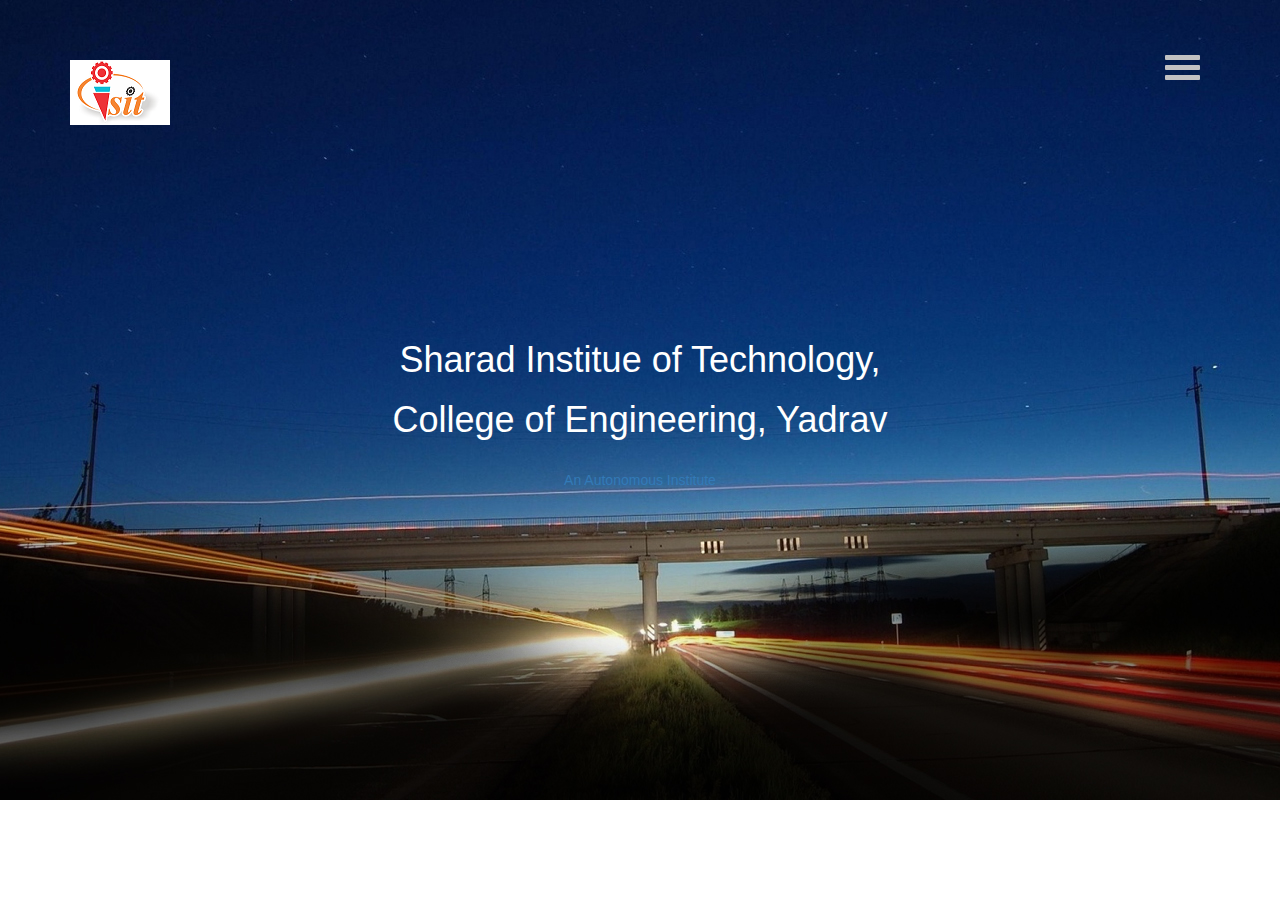
==== commit 468dded8: "Update index.html" ====
--- a/index.html
+++ b/index.html
@@ -13,209 +13,7 @@
 		<link href="css/styles.css" rel="stylesheet">
 		<link href="css/queries.css" rel="stylesheet">
 	</head>
-	
-		<!--------CSS------------>
-	
-		<style>
-* {
-  box-sizing: border-box;
-}
-
-body {
-  background-color: #f1f1f1;
-  padding: 20px;
-  font-family: Times New Roman;
-}
-
-/* Center website */
-.main {
-  max-width: 1000px;
-  margin: auto;
-}
-
-h1 {
-  font-size: 50px;
-  word-break: break-all;
-}
-
-.row {
-  margin: 8px -16px;
-  background-color:white;
-}
-
-/* Add padding BETWEEN each column (if you want) */
-.row,
-.row > .column {
-  padding: 8px;
-}
-
-/* Create three equal columns that floats next to each other */
-.column {
-  float: left;
-  width: 33.33%;
-  display: none; /* Hide columns by default */
-}
-
-/* Clear floats after rows */
-.row:after {
-  content: "";
-  display: table;
-  clear: both;
-}
-
-/* Content */
-.content {
-  background-color: white;
-  padding: 10px;
-  text-align:center;
-}
-
-/* The "show" class is added to the filtered elements */
-.show {
-  display: block;
-}
-
-/* Style the buttons */
-.btn {
-  border: none;
-  outline: none;
-  padding: 12px 16px;
-  background-color: white;
-  cursor: pointer;
-}
-
-/* Add a grey background color on mouse-over */
-.btn:hover {
-  background-color: #ddd;
-}
-
-/* Add a dark background color to the active button */
-.btn.active {
-  background-color: #666;
-   color: white;
-}
-
-
-img:hover {
-  box-shadow: 0 0 15px 1px rgba(0, 140, 186, 0.5);
-}
-
-
-<!------------------------------Modal CSS-------------------------------->
-.modal {
-  display: none; /* Hidden by default */
-  position: fixed; /* Stay in place */
-  z-index: 1; /* Sit on top */
-  padding-top: 100px; /* Location of the box */
-  left: 0;
-  top: 0;
-  width: 50%; /* Full width */
-  height: 50%; /* Full height */
-  overflow: auto; /* Enable scroll if needed */
-  background-color: rgb(0,0,0); /* Fallback color */
-  background-color: rgba(0,0,0,0.4); /* Black w/ opacity */
-}
-
-
-/* Position the image container (needed to position the left and right arrows) */
-.container{
-	max-width:120px
-	padding: 0px;
-	display: flex;
-	}
-
-/* Hide the images by default */
-.mySlides {
-  display: none;
-}
-
-/* Add a pointer when hovering over the thumbnail images */
-.cursor {
-  cursor: pointer;
-}
-
-/* Next & previous buttons */
-.prev,
-.next {
-  cursor: pointer;
-  position: absolute;
-  top: 50%;
-  width: auto;
-  padding: 16px;
-  margin-top: -50px;
-  color: white;
-  font-weight: bold;
-  font-size: 20px;
-  border-radius: 0 3px 3px 0;
-  user-select: none;
-  -webkit-user-select: none;
-}
-
-/* Position the "next button" to the right */
-.next {
-  right: 0;
-  border-radius: 3px 0 0 3px;
-}
-
-/* On hover, add a black background color with a little bit see-through */
-.prev:hover,
-.next:hover {
-  background-color: rgba(0, 0, 0, 0.8);
-}
-
-/* Number text (1/3 etc) */
-.numbertext {
-  color: #f2f2f2;
-  font-size: 12px;
-  padding: 8px 12px;
-  position: absolute;
-  top: 0;
-}
-
-
-.row:after {
-  content: "";
-  display: table;
-  clear: both;
-}
-
-/* Six columns side by side */
-.column {
-  float: left;
-  width: 16%;
-}
-
-/* Add a transparency effect for thumnbail images */
-.demo {
-  opacity: 0.6;
-}
-
-.active,
-.demo:hover {
-  opacity: 1;
-}
-
-.left-column {
-	width:40%;
-	height:40%;
-	position: relative;
-	}
-
-.right-column {
-	width:50%;
-	padding:0 0 0 50px;
-	}
-img {
-     border-radius: 25px;
-}
-
-<!------------------------------End of Modal CSS----------------------------------------->
-	
-		<!---------CSS End------->
-	
-	
-	
-	
+		
 	
 	<body>		 
 		<header id="main">
@@ -244,225 +42,7 @@
 		<!---  After Header, remaining content starts from here -->
 
 
-		<section>
-			
-			<!-- MAIN (Center website) -->
-<div class="main">
-<hr>
-
-<h2>PORTFOLIO</h2>
-<div id="myBtnContainer">
-  <button class="btn active" onclick="filterSelection('all')"> Show all</button>
-  <button class="btn" onclick="filterSelection('nature')"> Nature</button>
-  <button class="btn" onclick="filterSelection('cars')"> Cars</button>
-  <button class="btn" onclick="filterSelection('people')"> People</button>
-</div>
-
-			<!-- Products Grid -->
-	<div class="row">
-		<div class="column nature">
-			<div class="content">
-				<img src="1.jpeg" alt="Mountains" style="width:100%">
-				<h4>Mountains</h4>
-					<!-- Trigger the modal with a button -->
-					<button class="btn"  data-toggle="modal" data-target="#myModal">View Details</button>
-			</div>
-		</div>
-
-		<div class="column nature">
-			<div class="content">
-				<img src="1.jpeg" alt="Mountains" style="width:100%">
-				<h4>Mountains</h4>
-					<!-- Trigger the modal with a button -->
-					<button class="btn"  data-toggle="modal" data-target="#myModal">View Details</button>
-			</div>
-		</div>
 		
-		<div class="column nature">
-			<div class="content">
-				<img src="1.jpeg" alt="Mountains" style="width:100%">
-				<h4>Mountains</h4>
-					<!-- Trigger the modal with a button -->
-					<button class="btn"  data-toggle="modal" data-target="#myModal">View Details</button>
-			</div>
-		</div>
-
-		<div class="column cars">
-			<div class="content">
-				<img src="2.jpeg" alt="Cars" style="width:100%">
-				<h4>Retro</h4>
-					<!-- Trigger the modal with a button -->
-					<button class="btn"  data-toggle="modal" data-target="#myModal">View Details</button>
-			</div>
-		</div>
-
-
-		<div class="column cars">
-			<div class="content">
-				<img src="2.jpeg" alt="Cars" style="width:100%">
-				<h4>Retro</h4>
-					<!-- Trigger the modal with a button -->
-					<button class="btn"  data-toggle="modal" data-target="#myModal">View Details</button>
-			</div>
-		</div>
-
-
-		<div class="column cars">
-			<div class="content">
-				<img src="2.jpeg" alt="Cars" style="width:100%">
-				<h4>Retro</h4>
-					<!-- Trigger the modal with a button -->
-					<button class="btn"  data-toggle="modal" data-target="#myModal">View Details</button>
-			</div>
-		</div>
-
-		<div class="column people">
-			<div class="content">
-				<img src="3.jpeg" alt="Cars" style="width:100%">
-				<h4>Man</h4>
-					<!-- Trigger the modal with a button -->
-					<button class="btn"  data-toggle="modal" data-target="#myModal">View Details</button>
-			</div>
-		</div>
-
-		<div class="column people">
-			<div class="content">
-				<img src="3.jpeg" alt="Cars" style="width:100%">
-				<h4>Man</h4>
-					<!-- Trigger the modal with a button -->
-					<button class="btn"  data-toggle="modal" data-target="#myModal">View Details</button>
-			</div>
-		</div>
-
-		<div class="column people">
-			<div class="content">
-				<img src="3.jpeg" alt="Cars" style="width:100%">
-				<h4>Man</h4>
-					<!-- Trigger the modal with a button -->
-					<button class="btn"  data-toggle="modal" data-target="#myModal">View Details</button>
-			</div>
-		</div>
-
-
-		<!-- END GRID -->
-	</div>
-
-
-
-
-  <!-- Modal -->
-  <!-- The Modal -->
-  <div class="modal" id="myModal">
-    <div class="modal-dialog modal-xl">
-      <div class="modal-content">
-      
-        <!-- Modal Header -->
-        <div class="modal-header">
-
-		<h2 style="text-align:center">Paperbags Modal</h2>
-
-          <button type="button" class="close" data-dismiss="modal">&times;</button>
-        </div>
-        
-        <!-- Modal body -->
-        <div class="modal-body">
-
-
-          <div class="container">
- <div class="left-column">
-  <div class="mySlides">
-    <div class="numbertext">1 / 6</div>
-    <img src="1.jpeg" style="width:100%">
-  </div>
-
-  <div class="mySlides">
-    <div class="numbertext">2 / 6</div>
-    <img src="2.jpeg" style="width:100%">
-  </div>
-
-  <div class="mySlides">
-    <div class="numbertext">3 / 6</div>
-    <img src="3.jpeg" style="width:100%">
-  </div>
-    
-  <div class="mySlides">
-    <div class="numbertext">4 / 6</div>
-    <img src="1.jpeg" style="width:100%">
-  </div>
-
-  <div class="mySlides">
-    <div class="numbertext">5 / 6</div>
-    <img src="2.jpeg" style="width:100%">
-  </div>
-    
-  <div class="mySlides">
-    <div class="numbertext">6 / 6</div>
-    <img src="3.jpeg" style="width:100%">
-  </div>
-    
-  <a class="prev" onclick="plusSlides(-1)"><</a>
-  <a class="next" onclick="plusSlides(1)">></a>
-	<hr>
-  <div class="row">
-    <div class="column">
-      <img class="demo cursor" src="1.jpeg" style="width:100%" onclick="currentSlide(1)" alt="The Woods">
-    </div>
-    <div class="column">
-      <img class="demo cursor" src="2.jpeg" style="width:100%" onclick="currentSlide(2)" alt="Cinque Terre">
-    </div>
-    <div class="column">
-      <img class="demo cursor" src="3.jpeg" style="width:100%" onclick="currentSlide(3)" alt="Mountains and fjords">
-    </div>
-    <div class="column">
-      <img class="demo cursor" src="1.jpeg" style="width:100%" onclick="currentSlide(4)" alt="Northern Lights">
-    </div>
-    <div class="column">
-      <img class="demo cursor" src="2.jpeg" style="width:100%" onclick="currentSlide(5)" alt="Nature and sunrise">
-    </div>    
-    <div class="column">
-      <img class="demo cursor" src="3.jpeg" style="width:100%" onclick="currentSlide(6)" alt="Snowy Mountains">
-    </div>
-  </div>
-</div>
-<div class="right-column">.
-		<div class="product-description">
-			<span>Paperpouch</span>
-			<h1>Eco friendly bag</h1>
-		</div>
-		
-		<div class="product-configuration">
-			<div class="product-size">
-				<b>Available in various sizes :-</b> <select>
-					<option>Size available</option>
-					<option>8*11</option>
-					<option>9*11</option>
-					<option>10*11</option>
-					<option>12*11</option>
-				</select>
-				<br>
-				
-				<b>Note:-</b> <font size="2" color="red">*You can customise the size as well.</font>
-			</div>
-		</div>
-	</div>
-</div>
-        
-        
-      </div>
-    </div>
-  </div>
-</div>
- <!--End of Modal-->
-
-			
-			
-		</section>
-
-
-
-
-
-
 
 		<!--  Till here. Below snippet is required for nav bar animation and effects.   -->
 
@@ -480,100 +60,7 @@
 		</div> 
 		
 			
-			
-			
-			<!---------------------------------Script------------------------------------------->
-			
-			<script>
-filterSelection("all")
-function filterSelection(c) {
-  var x, i;
-  x = document.getElementsByClassName("column");
-  if (c == "all") c = "";
-  for (i = 0; i < x.length; i++) {
-    RemoveClass(x[i], "show");
-    if (x[i].className.indexOf(c) > -1) AddClass(x[i], "show");
-  }
-}
 
-function AddClass(element, name) {
-  var i, arr1, arr2;
-  arr1 = element.className.split(" ");
-  arr2 = name.split(" ");
-  for (i = 0; i < arr2.length; i++) {
-    if (arr1.indexOf(arr2[i]) == -1) {element.className += " " + arr2[i];}
-  }
-}
-
-function RemoveClass(element, name) {
-  var i, arr1, arr2;
-  arr1 = element.className.split(" ");
-  arr2 = name.split(" ");
-  for (i = 0; i < arr2.length; i++) {
-    while (arr1.indexOf(arr2[i]) > -1) {
-      arr1.splice(arr1.indexOf(arr2[i]), 1);     
-    }
-  }
-  element.className = arr1.join(" ");
-}
-
-
-// Add active class to the current button (highlight it)
-var btnContainer = document.getElementById("myBtnContainer");
-var btns = btnContainer.getElementsByClassName("btn");
-for (var i = 0; i < btns.length; i++) {
-  btns[i].addEventListener("click", function(){
-    var current = document.getElementsByClassName("active");
-    current[0].className = current[0].className.replace(" active", "");
-    this.className += " active";
-  });
-}
-
-
-
-
-
-
-
-var slideIndex = 1;
-showSlides(slideIndex);
-
-function plusSlides(n) {
-  showSlides(slideIndex += n);
-}
-
-function currentSlide(n) {
-  showSlides(slideIndex = n);
-}
-
-function showSlides(n) {
-  var i;
-  var slides = document.getElementsByClassName("mySlides");
-  var dots = document.getElementsByClassName("demo");
-  var captionText = document.getElementById("caption");
-  if (n > slides.length) {slideIndex = 1}
-  if (n < 1) {slideIndex = slides.length}
-  for (i = 0; i < slides.length; i++) {
-      slides[i].style.display = "none";
-  }
-  for (i = 0; i < dots.length; i++) {
-      dots[i].className = dots[i].className.replace(" active", "");
-  }
-  slides[slideIndex-1].style.display = "block";
-  dots[slideIndex-1].className += " active";
-  captionText.innerHTML = dots[slideIndex-1].alt;
-}
-
-
-
-
-
-</script>
-			
-			<!---------------------------------Script end-------------------------------------------------->
-			
-			
-			
 			
 			
 		<script src="js/toucheffects.js"></script>
